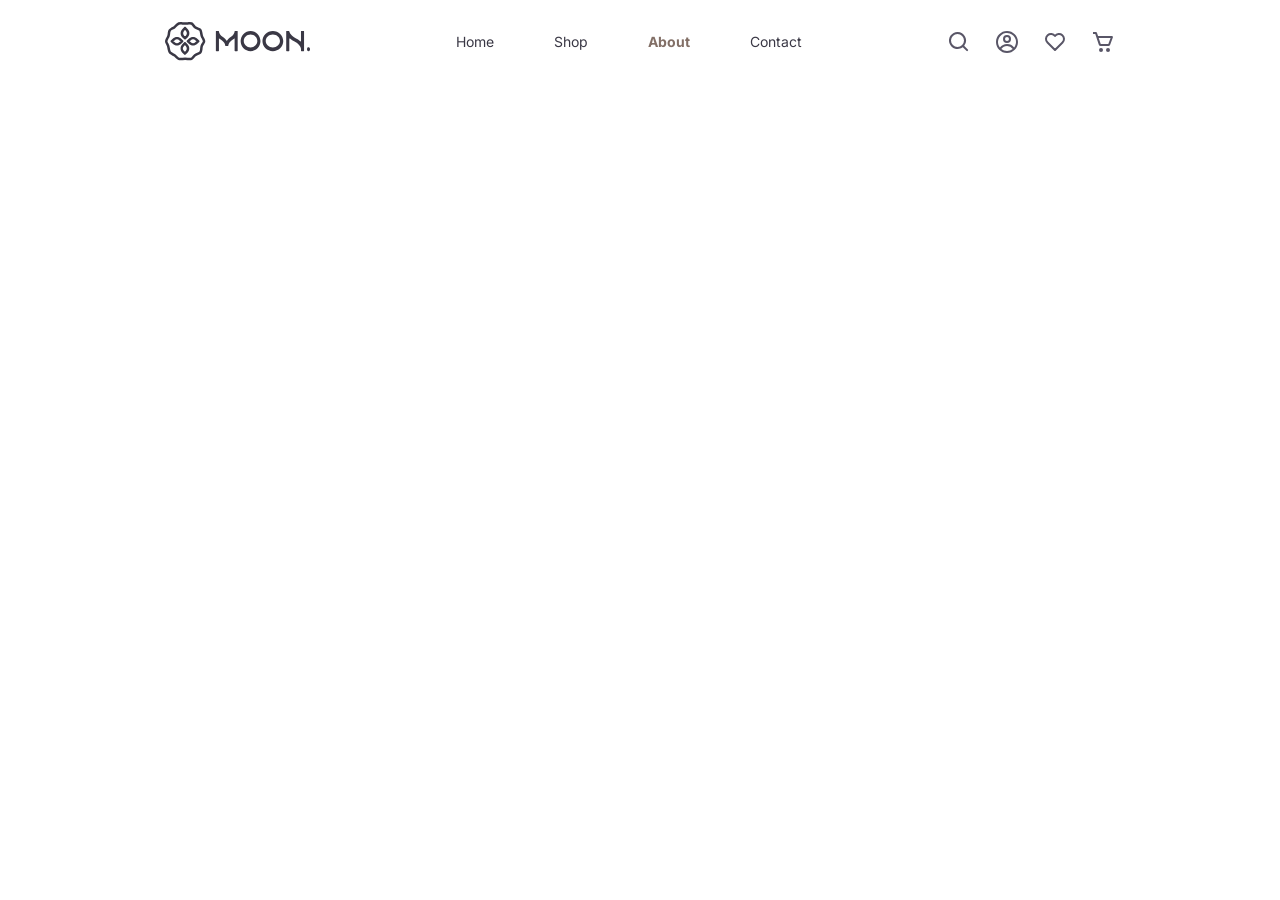
==== about.html @ 02903012 "second commit" ====
<!DOCTYPE html>
<html lang="en">

<head>
    <meta charset="UTF-8">
    <meta name="viewport" content="width=device-width, initial-scale=1.0">
    <title>Moon</title>
    <link rel="stylesheet" href="./styles/style.css">
</head>

<body>
    <nav>
        <div class="container">
            <img src="./images/logo.svg" alt="logo">
            <div class="nav-links">
                <a href="./index.html">Home</a>
                <a href="./shop.html">Shop</a>
                <a href="#" class="active">About</a>
                <a href="./contact.html">Contact</a>
            </div>
            <div class="nav-icons">
                <svg xmlns="http://www.w3.org/2000/svg" width="24" height="24" viewBox="0 0 24 24">
                    <g fill="none" fill-rule="evenodd">
                        <path
                            d="m12.593 23.258l-.011.002l-.071.035l-.02.004l-.014-.004l-.071-.035q-.016-.005-.024.005l-.004.01l-.017.428l.005.02l.01.013l.104.074l.015.004l.012-.004l.104-.074l.012-.016l.004-.017l-.017-.427q-.004-.016-.017-.018m.265-.113l-.013.002l-.185.093l-.01.01l-.003.011l.018.43l.005.012l.008.007l.201.093q.019.005.029-.008l.004-.014l-.034-.614q-.005-.018-.02-.022m-.715.002a.02.02 0 0 0-.027.006l-.006.014l-.034.614q.001.018.017.024l.015-.002l.201-.093l.01-.008l.004-.011l.017-.43l-.003-.012l-.01-.01z" />
                        <path fill="currentColor"
                            d="M10.5 2a8.5 8.5 0 1 0 5.262 15.176l3.652 3.652a1 1 0 0 0 1.414-1.414l-3.652-3.652A8.5 8.5 0 0 0 10.5 2M4 10.5a6.5 6.5 0 1 1 13 0a6.5 6.5 0 0 1-13 0" />
                    </g>
                </svg>
                <svg xmlns="http://www.w3.org/2000/svg" width="24" height="24" viewBox="0 0 24 24">
                    <g fill="currentColor" fill-rule="evenodd" clip-rule="evenodd">
                        <path d="M16 9a4 4 0 1 1-8 0a4 4 0 0 1 8 0m-2 0a2 2 0 1 1-4 0a2 2 0 0 1 4 0" />
                        <path
                            d="M12 1C5.925 1 1 5.925 1 12s4.925 11 11 11s11-4.925 11-11S18.075 1 12 1M3 12c0 2.09.713 4.014 1.908 5.542A8.99 8.99 0 0 1 12.065 14a8.98 8.98 0 0 1 7.092 3.458A9 9 0 1 0 3 12m9 9a8.96 8.96 0 0 1-5.672-2.012A6.99 6.99 0 0 1 12.065 16a6.99 6.99 0 0 1 5.689 2.92A8.96 8.96 0 0 1 12 21" />
                    </g>
                </svg>
                <svg xmlns="http://www.w3.org/2000/svg" width="24" height="24" viewBox="0 0 24 24">
                    <path fill="none" stroke="currentColor" stroke-linecap="round" stroke-linejoin="round"
                        stroke-width="2" d="M19.5 12.572L12 20l-7.5-7.428A5 5 0 1 1 12 6.006a5 5 0 1 1 7.5 6.572" />
                </svg>
                <svg xmlns="http://www.w3.org/2000/svg" width="24" height="24" viewBox="0 0 24 24">
                    <path fill="currentColor"
                        d="M21 6H7.05L5.94 2.68A1 1 0 0 0 4.99 2h-3v2h2.28l3.54 10.63A2 2 0 0 0 9.71 16h7.59a2 2 0 0 0 1.87-1.3l2.76-7.35c.11-.31.07-.65-.11-.92A1 1 0 0 0 21 6m-3.69 8H9.72l-2-6h11.84zM10 18a2 2 0 1 0 0 4a2 2 0 1 0 0-4m7 0a2 2 0 1 0 0 4a2 2 0 1 0 0-4" />
                </svg>
            </div>
        </div>
    </nav>
</body>

</html>
---- styles/style.css ----
@import url('https://fonts.googleapis.com/css2?family=Inter:ital,opsz,wght@0,14..32,100..900;1,14..32,100..900&display=swap');
@import url('https://fonts.googleapis.com/css2?family=EB+Garamond:ital,wght@0,400..800;1,400..800&display=swap');

* {
    padding: 0;
    margin: 0;
    box-sizing: border-box;
}

:root {
    --color-warmBlack: #3A3845;
    --color-beigePeach: #F7CCAC;
    --color-lightBrown: #C69B7B;
    --color-darkBrown: #826F66;
    --color-natural-700: #595667;
    --color-bannerText: #FFFDFB;

    --font-mainFamily: "Inter", sans-serif;
    --font-secondryFamily: "EB Garamond", serif;
}

.container {
    padding: 22px 165px;
}

nav {
    position: fixed;
    top: 0;
    z-index: 9999;
    width: 100%;
    background-color: white;

    .container {
        display: flex;
        align-items: center;
        justify-content: space-between;

        @media (max-width: 992px) {
            padding: 24.5px 80px;
        }

        @media (max-width: 768px) {
            padding: 24.5px 20px;
        }

        #menu-icon {
            display: none;
        }

        .nav-links {
            display: flex;
            align-items: center;
            gap: 60px;

            a {
                color: var(--color-warmBlack);
                text-decoration: none;
                font-size: 14px;
                font-weight: normal;
                font-family: var(--font-mainFamily);

                &:hover {
                    color: var(--color-darkBrown);
                }
            }

            a.active {
                font-weight: bold;
                color: var(--color-darkBrown);
            }
        }

        .nav-icons {
            display: flex;
            align-items: center;
            gap: 24px;

            svg {
                color: var(--color-natural-700);

                &:hover {
                    color: var(--color-darkBrown);
                }
            }
        }
    }
}

section.hero-section {
    width: 100%;
    position: relative;

    img.hero-img {
        width: 100%;
    }

    .banner {
        position: absolute;
        top: 0;
        bottom: 4px;
        left: 165px;
        background-color: var(--color-darkBrown);
        width: fit-content;
        padding: 161px 73.5px;

        display: flex;
        flex-direction: column;
        align-items: center;
        gap: 42px;

        .banner-text {
            text-align: center;

            p {
                color: var(--color-bannerText);
                font-family: var(--font-mainFamily);
                font-size: 16px;
                line-height: 24px;
                font-weight: normal;
                margin-bottom: 20px;
            }

            h2 {
                color: var(--color-bannerText);
                font-family: var(--font-secondryFamily);
                font-size: 36px;
                line-height: 40px;
                font-weight: bold;
            }
        }

        button {
            padding: 15px 18px;
            background-color: white;
            border: none;
            color: var(--color-darkBrown);
            font-family: var(--font-mainFamily);
            font-size: 14px;
            line-height: 20px;
            font-weight: 600;
            margin-bottom: 20px;
            width: 80%;

            &:hover {
                background-color: transparent;
                border: white 1px solid;
                color: white;
            }
        }
    }
}

section.cards {
    margin: 80px 0;

    .container {
        display: flex;
        align-items: center;
        /* justify-content: space-between; */
        gap: 30px;

        .card {
            text-align: center;
            width: calc((100% - 3*30px) / 4);

            img {
                width: 100%;
            }

            p {
                margin-top: 23px;
                color: #3A3845;
                font-family: var(--font-mainFamily);
                font-size: 18px;
                line-height: 24px;
                font-weight: 600;
            }
        }
    }
}

/* Responsive media query */
/* @media (max-width: 992px) {
    nav {
        .container {
            padding: 24.5px 80px;
        }
    }
} */

@media (max-width: 768px) {
    nav {
        .container {
            padding: 24.5px 20px;

            #menu-icon {
                display: flex;
            }

            .nav-links {
                display: none;
            }

            .nav-icons {
                svg {
                    display: none;
                }

                #cart {
                    display: block;
                }
            }
        }
    }
}
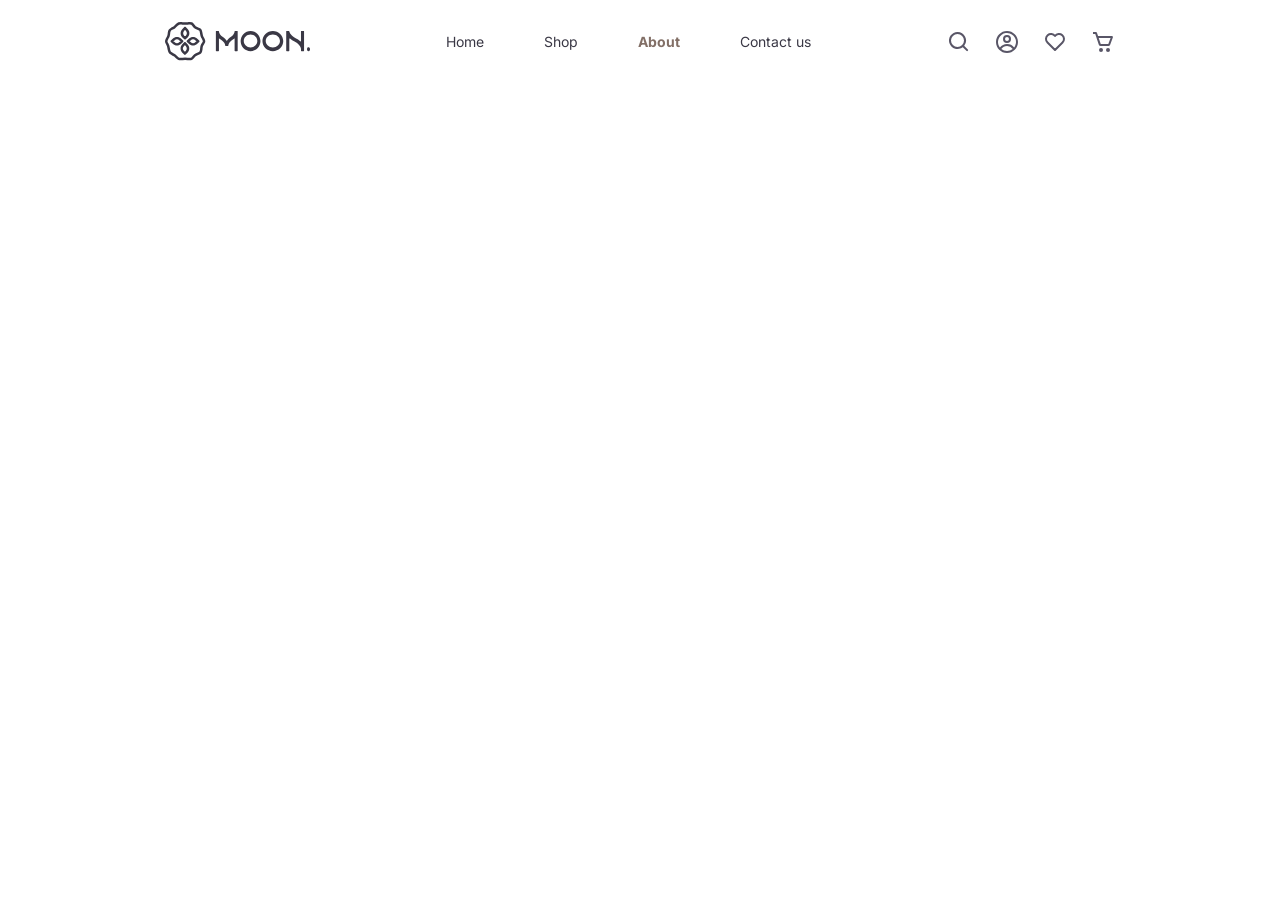
==== commit 67a314bb: "update contact link" ====
--- a/about.html
+++ b/about.html
@@ -16,7 +16,7 @@
                 <a href="./index.html">Home</a>
                 <a href="./shop.html">Shop</a>
                 <a href="#" class="active">About</a>
-                <a href="./contact.html">Contact</a>
+                <a href="./contact.html">Contact us</a>
             </div>
             <div class="nav-icons">
                 <svg xmlns="http://www.w3.org/2000/svg" width="24" height="24" viewBox="0 0 24 24">
